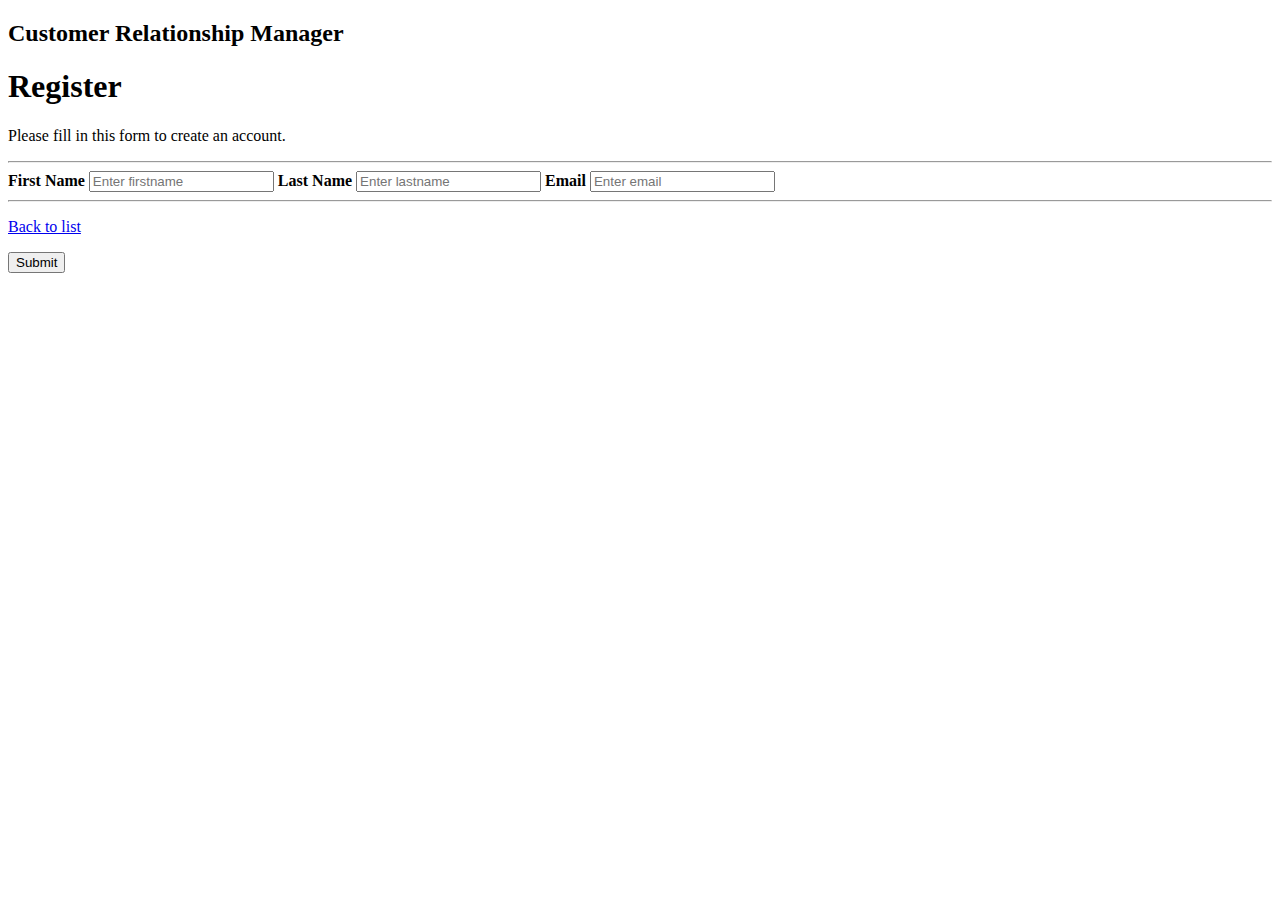
==== src/main/resources/templates/add.html @ f15a91c5 "save customer to database" ====
<!DOCTYPE HTML>
<html lang="en" xmlns:th="http://www.thymeleaf.org">
<head>
    <title>Customer Add</title>
    <meta content="text/html; charset=UTF-8" http-equiv="Content-Type"/>
    <link rel="stylesheet" th:href="@{/css/main.css}"/>
</head>
<body>
<header>
    <h2>Customer Relationship Manager</h2>
</header>
<section>
    <article>
        <form method="POST" th:action="@{/customer/save}" th:object="${customer}">
            <div class="container">
                <h1>Register</h1>
                <p>Please fill in this form to create an account.</p>
                <hr>

                <label for="first-name"><b>First Name</b>
                    <input id="first-name" placeholder="Enter firstname" required th:field="${customer.firstName}"
                           type="text"/>
                </label>

                <label for="last-name"><b>Last Name</b></label>
                <input id="last-name" placeholder="Enter lastname" required th:field="${customer.lastName}"
                       type="text"/>

                <label for="email"><b>Email</b></label>
                <input id="email" placeholder="Enter email" required th:field="${customer.email}" type="email">

                <hr>
                <p><a href="/customer/list">Back to list</a></p>
                <button class="register-btn" type="submit">Submit</button>
            </div>
        </form>
    </article>
</section>
</body>
</html>
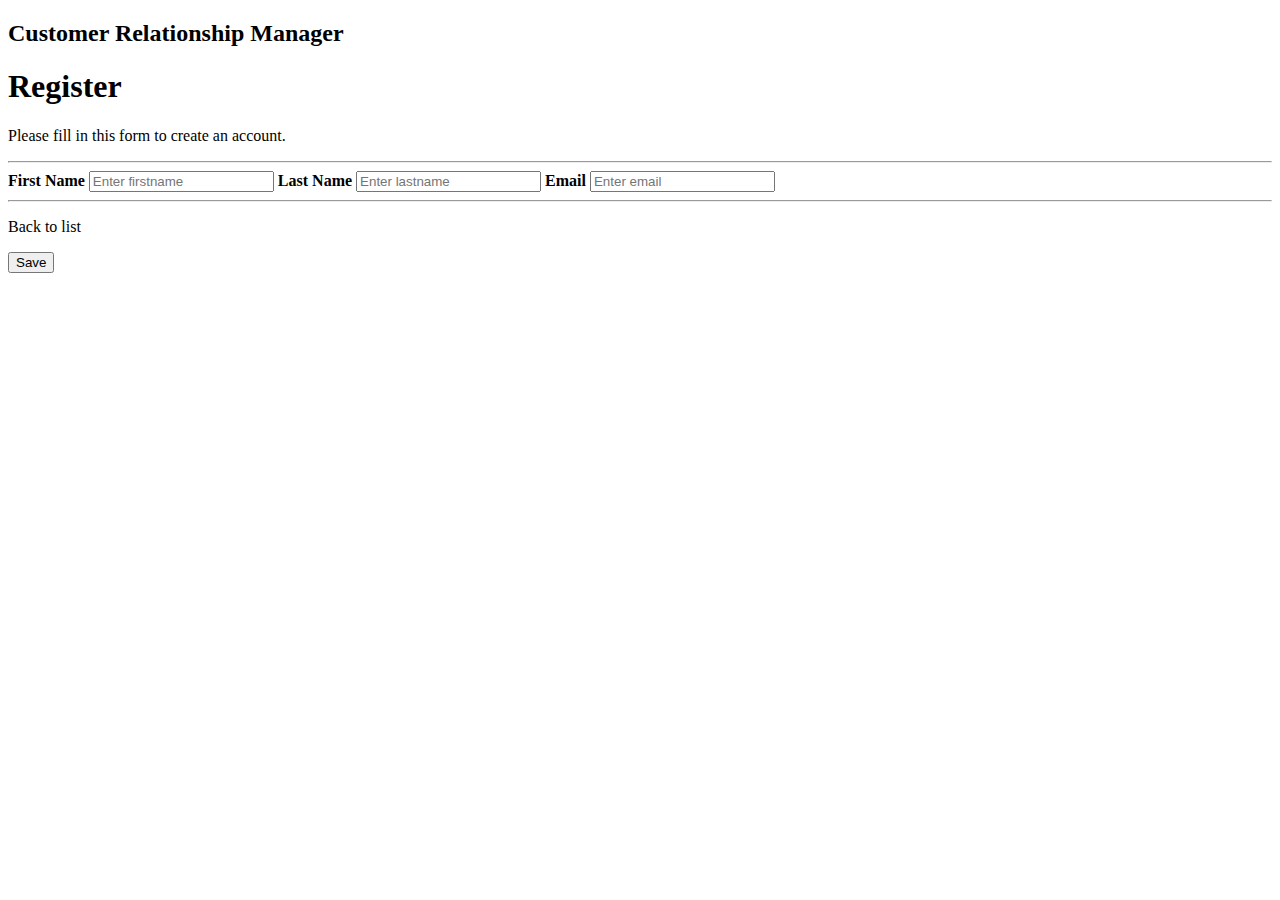
==== commit e23c0904: "refactor lines" ====
--- a/src/main/resources/templates/add.html
+++ b/src/main/resources/templates/add.html
@@ -11,27 +11,27 @@
 </header>
 <section>
     <article>
-        <form method="POST" th:action="@{/customer/save}" th:object="${customer}">
+        <form th:action="@{/customer/save}" th:method="POST" th:object="${customer}">
             <div class="container">
                 <h1>Register</h1>
                 <p>Please fill in this form to create an account.</p>
                 <hr>
 
                 <label for="first-name"><b>First Name</b>
-                    <input id="first-name" placeholder="Enter firstname" required th:field="${customer.firstName}"
+                    <input id="first-name" placeholder="Enter firstname" required th:field="*{firstName}"
                            type="text"/>
                 </label>
 
                 <label for="last-name"><b>Last Name</b></label>
-                <input id="last-name" placeholder="Enter lastname" required th:field="${customer.lastName}"
+                <input id="last-name" placeholder="Enter lastname" required th:field="*{lastName}"
                        type="text"/>
 
                 <label for="email"><b>Email</b></label>
-                <input id="email" placeholder="Enter email" required th:field="${customer.email}" type="email">
+                <input id="email" placeholder="Enter email" required th:field="*{email}" type="email">
 
                 <hr>
-                <p><a href="/customer/list">Back to list</a></p>
-                <button class="register-btn" type="submit">Submit</button>
+                <p><a th:href="@{/customer/list}">Back to list</a></p>
+                <button class="save-btn" type="submit">Save</button>
             </div>
         </form>
     </article>
